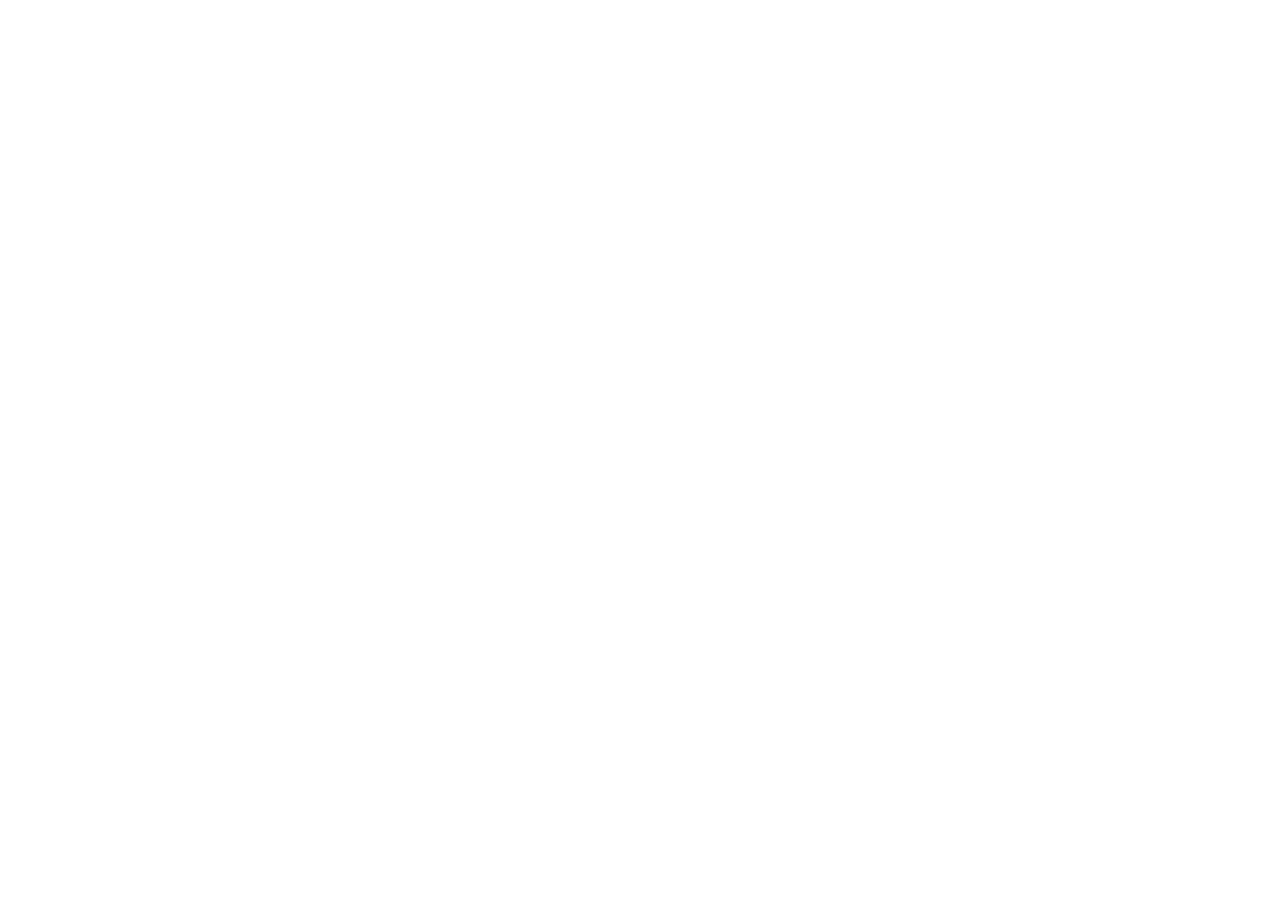
==== game.html @ 7672e168 "start-page" ====
<!DOCTYPE html>
<html lang="en">

<head>
        <title>Flying Turtle</title>
        <link rel="stylesheet" href="https://maxcdn.bootstrapcdn.com/bootstrap/4.0.0/css/bootstrap.min.css" integrity="sha384-Gn5384xqQ1aoWXA+058RXPxPg6fy4IWvTNh0E263XmFcJlSAwiGgFAW/dAiS6JXm" crossorigin="anonymous">
        <script type="text/javascript" src="js/background.js"></script>
        <script type="text/javascript" src="js/bullets.js"></script>
        <script type="text/javascript" src="js/bag.js"></script>
        <script type="text/javascript" src="js/turtle.js"></script>
        <script type="text/javascript" src="js/obstacles.js"></script>
        <script type="text/javascript" src="js/score.js"></script>
        <script type="text/javascript" src="js/game.js"></script>
        <script type="text/javascript" src="js/index.js"></script>
        <script type="text/javascript" src="index.html"></script>
        <link href="https://fonts.googleapis.com/css?family=Luckiest+Guy" rel="stylesheet">

        <link rel="stylesheet" type="text/css" href="style.css">
        <meta charset="UTF-8">
        <meta name="viewport" content="width=device-width, initial-scale=1.0">
        <meta http-equiv="X-UA-Compatible" content="ie=edge">

</head>

<body>
        <canvas id="canvas" width="1200" height="700"></canvas>
        <script src="https://code.jquery.com/jquery-3.2.1.slim.min.js" integrity="sha384-KJ3o2DKtIkvYIK3UENzmM7KCkRr/rE9/Qpg6aAZGJwFDMVNA/GpGFF93hXpG5KkN" crossorigin="anonymous"></script>
        <script src="https://cdnjs.cloudflare.com/ajax/libs/popper.js/1.12.9/umd/popper.min.js" integrity="sha384-ApNbgh9B+Y1QKtv3Rn7W3mgPxhU9K/ScQsAP7hUibX39j7fakFPskvXusvfa0b4Q" crossorigin="anonymous"></script>
        <script src="https://maxcdn.bootstrapcdn.com/bootstrap/4.0.0/js/bootstrap.min.js" integrity="sha384-JZR6Spejh4U02d8jOt6vLEHfe/JQGiRRSQQxSfFWpi1MquVdAyjUar5+76PVCmYl" crossorigin="anonymous"></script>       
</body>

</html>
---- style.css ----
.btn-start {
    padding: 40px 130px;
    background-color: rgb(47, 47, 248) !important;
    font-style: "Luckiest Guy";
    font-size: 100px;
    border-radius: 10%;
    border: 5px solid rgb(3, 12, 141)
    

}

.start-page{
    margin-top: 100px;
    vertical-align: middle;
   
}

.start-body {
    background-color: rgb(145, 186, 248)
}
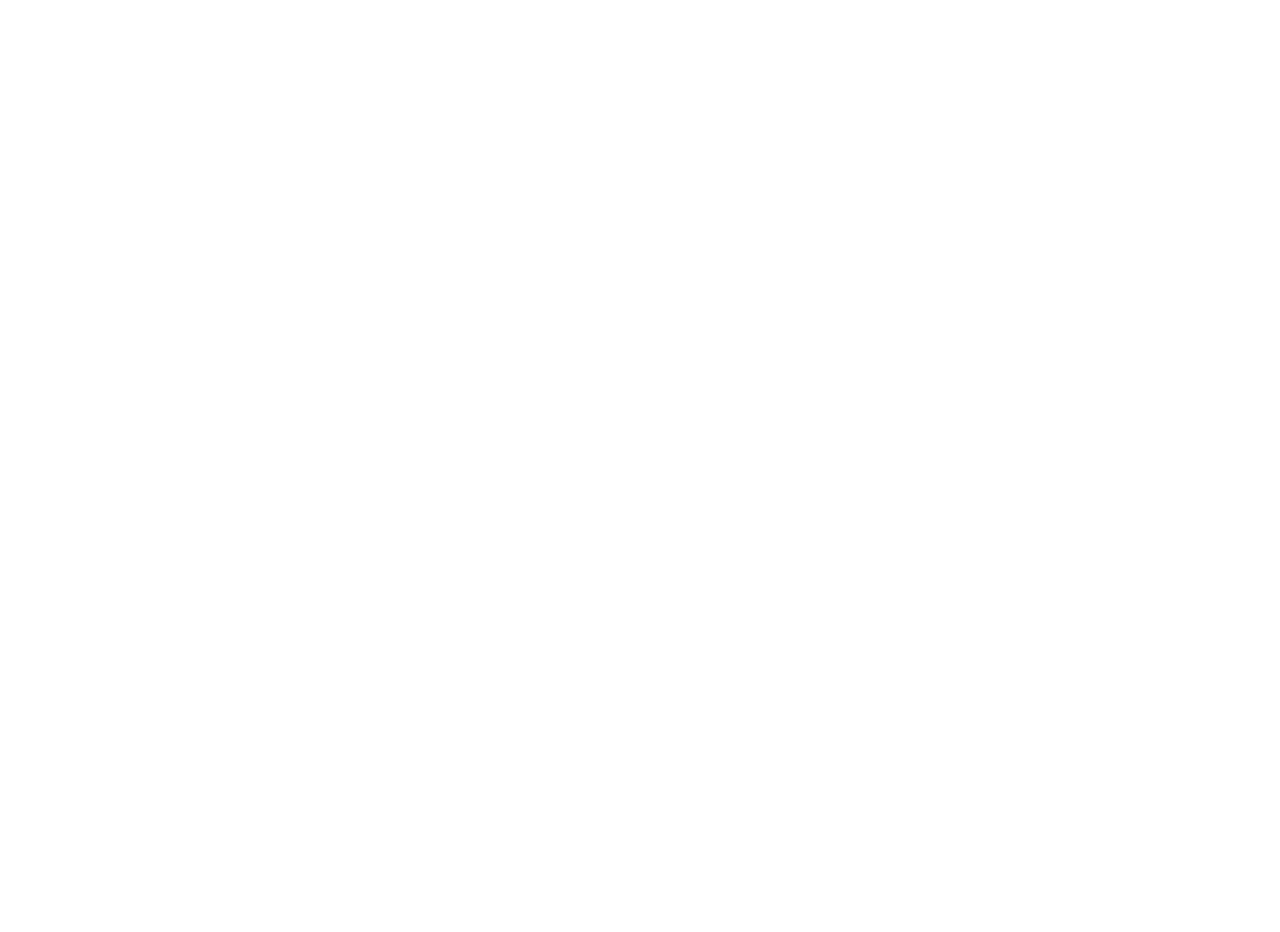
==== commit 1b1a3a7d: "screensize" ====
--- a/game.html
+++ b/game.html
@@ -23,7 +23,9 @@
 </head>
 
 <body>
-        <canvas id="canvas" width="1200" height="700"></canvas>
+        <canvas id="canvas" width="1425" height="925"></canvas>
+        
+        
         <script src="https://code.jquery.com/jquery-3.2.1.slim.min.js" integrity="sha384-KJ3o2DKtIkvYIK3UENzmM7KCkRr/rE9/Qpg6aAZGJwFDMVNA/GpGFF93hXpG5KkN" crossorigin="anonymous"></script>
         <script src="https://cdnjs.cloudflare.com/ajax/libs/popper.js/1.12.9/umd/popper.min.js" integrity="sha384-ApNbgh9B+Y1QKtv3Rn7W3mgPxhU9K/ScQsAP7hUibX39j7fakFPskvXusvfa0b4Q" crossorigin="anonymous"></script>
         <script src="https://maxcdn.bootstrapcdn.com/bootstrap/4.0.0/js/bootstrap.min.js" integrity="sha384-JZR6Spejh4U02d8jOt6vLEHfe/JQGiRRSQQxSfFWpi1MquVdAyjUar5+76PVCmYl" crossorigin="anonymous"></script>       
--- a/style.css
+++ b/style.css
@@ -1,13 +1,18 @@
 .btn-start {
-    padding: 40px 130px;
-    background-color: rgb(47, 47, 248) !important;
-    font-style: "Luckiest Guy";
-    font-size: 100px;
+    padding: 10px 30px;
+    font-size: 45px;
+    font-weight: bold;
+    letter-spacing: 3px;
+    text-transform: uppercase;
     border-radius: 10%;
-    border: 5px solid rgb(3, 12, 141)
-    
+    border: 10px solid rgb(18, 81, 216);
+}
 
-}
+
+
+
+
+  
 
 .start-page{
     margin-top: 100px;
@@ -16,7 +21,9 @@
 }
 
 .start-body {
-    background-color: rgb(145, 186, 248)
+    background-image: url("img/turtlered.jpg");
+    background-size: cover !important;
+    background-repeat: no-repeat;
 }
  
 
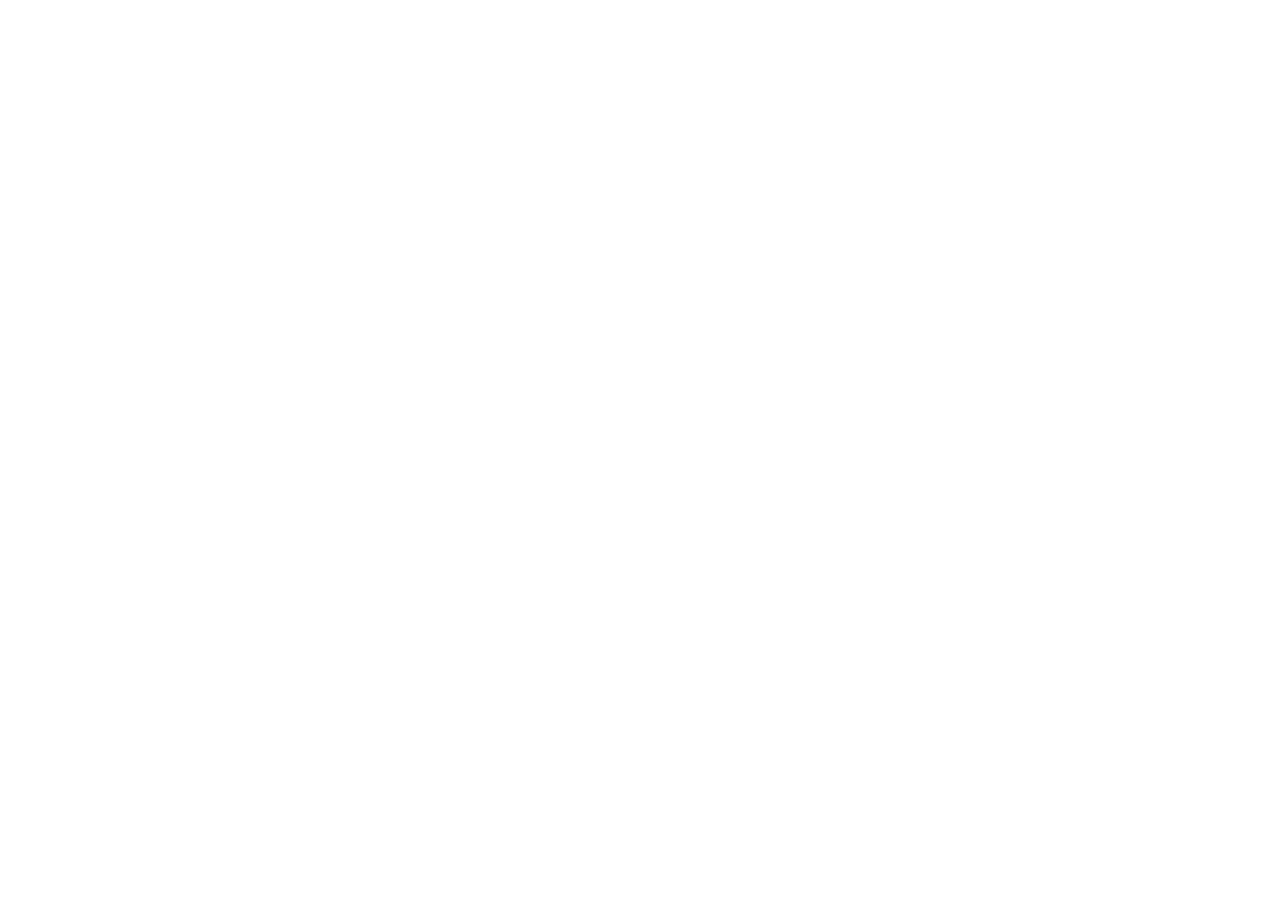
==== commit 4255c974: "screen size..." ====
--- a/game.html
+++ b/game.html
@@ -23,7 +23,7 @@
 </head>
 
 <body>
-        <canvas id="canvas" width="1425" height="925"></canvas>
+        <canvas id="canvas" width="1300" height="700"></canvas>
         
         
         <script src="https://code.jquery.com/jquery-3.2.1.slim.min.js" integrity="sha384-KJ3o2DKtIkvYIK3UENzmM7KCkRr/rE9/Qpg6aAZGJwFDMVNA/GpGFF93hXpG5KkN" crossorigin="anonymous"></script>
